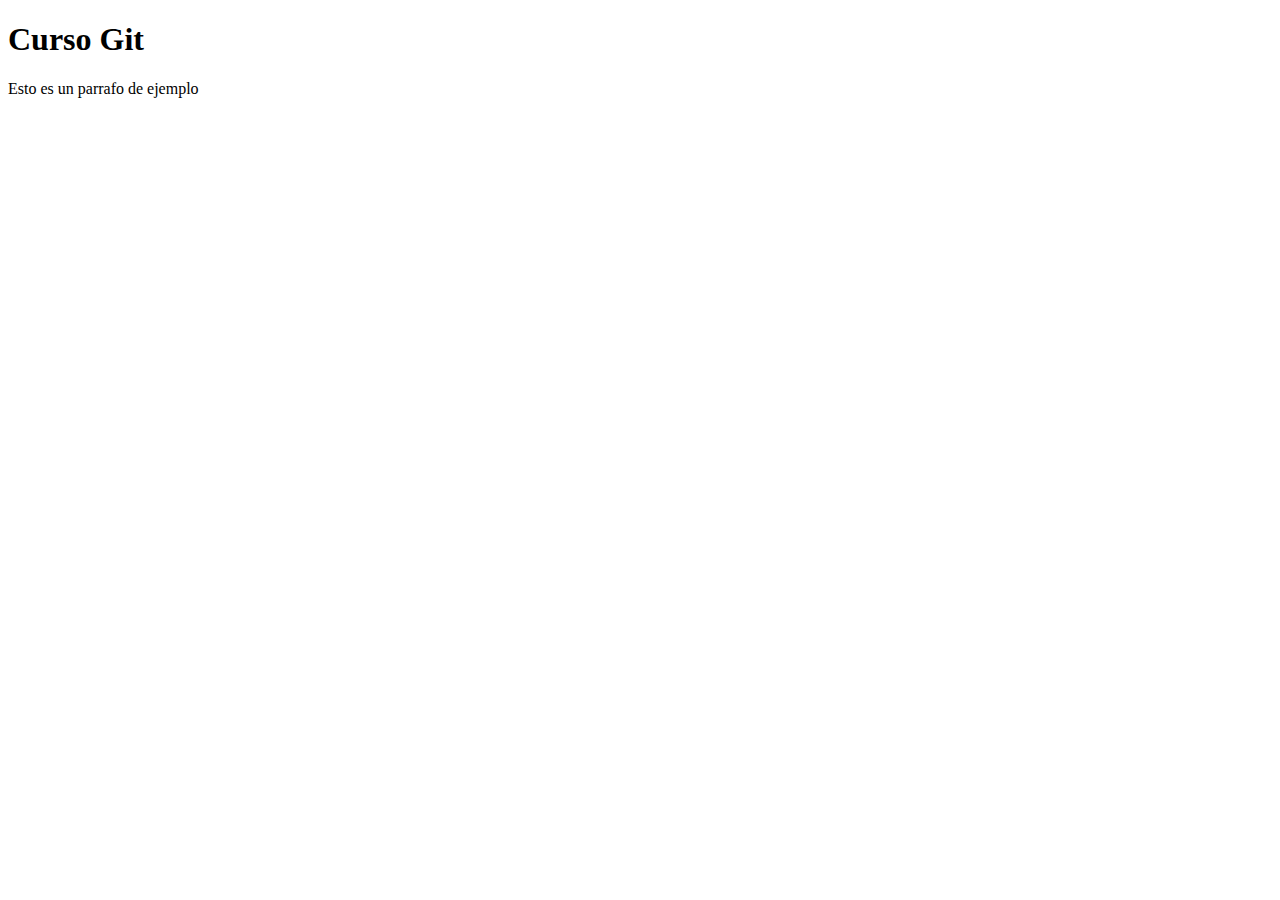
==== index.html @ 7f5f7005 "primer commit" ====
<!DOCTYPE html>
<html lang="en">
<head>
  <meta charset="UTF-8">
  <meta name="viewport" content="width=device-width, initial-scale=1.0">
  <title>Curso Git</title>
</head>
<body>
  <h1> Curso Git </h1>
  <p>Esto es un parrafo de ejemplo</p>
  
</body>
</html>
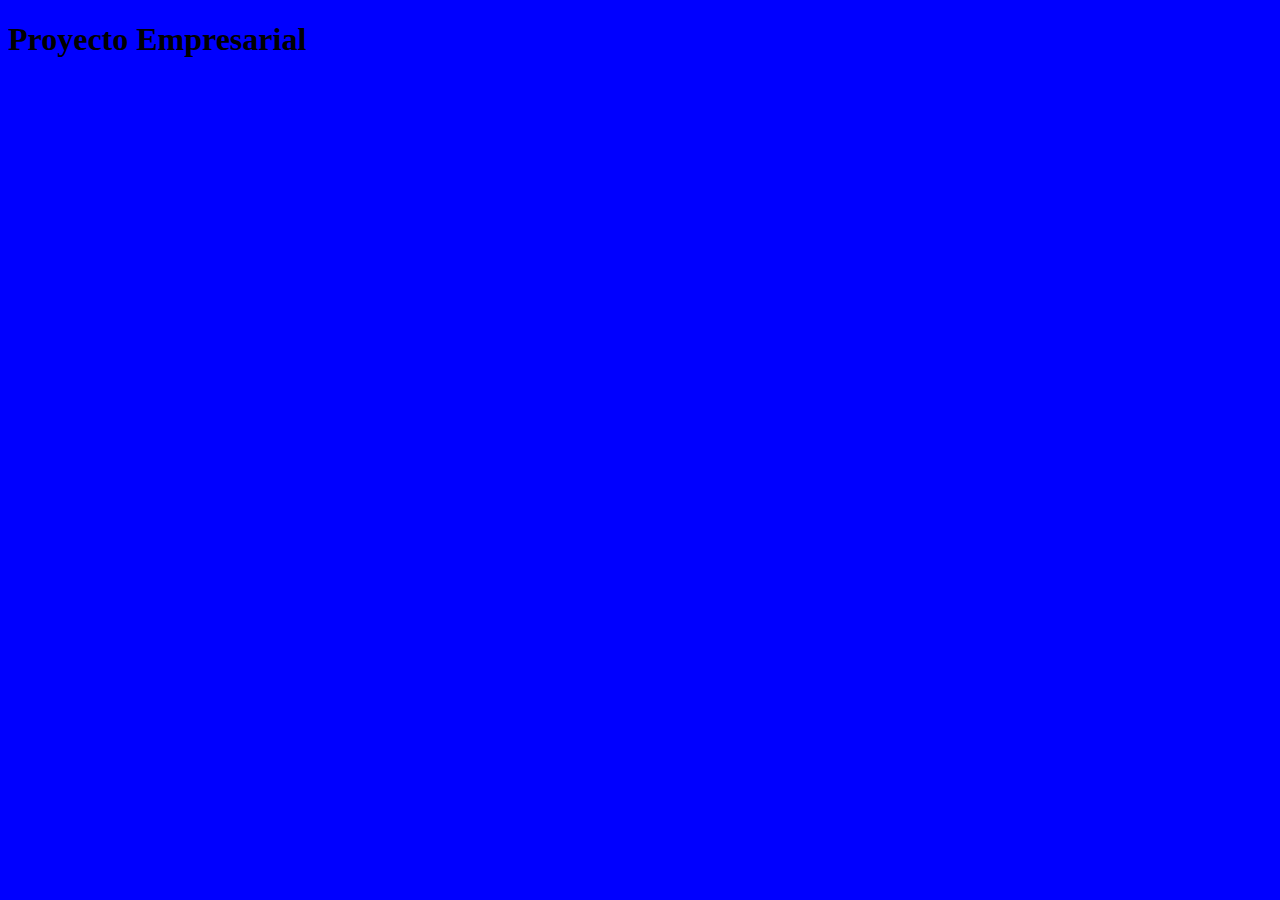
==== commit 8034d524: "Agregamos fondo, nuevo h1" ====
--- a/index.html
+++ b/index.html
@@ -4,10 +4,9 @@
   <meta charset="UTF-8">
   <meta name="viewport" content="width=device-width, initial-scale=1.0">
   <title>Curso Git</title>
+  <link href="estilos/estilos.css" rel="stylesheet" />
 </head>
 <body>
-  <h1> Curso Git </h1>
-  <p>Esto es un parrafo de ejemplo</p>
-  
+  <h1> Proyecto Empresarial </h1>
 </body>
 </html>--- a/estilos/estilos.css
+++ b/estilos/estilos.css
@@ -0,0 +1,3 @@
+body{
+  background: blue;
+}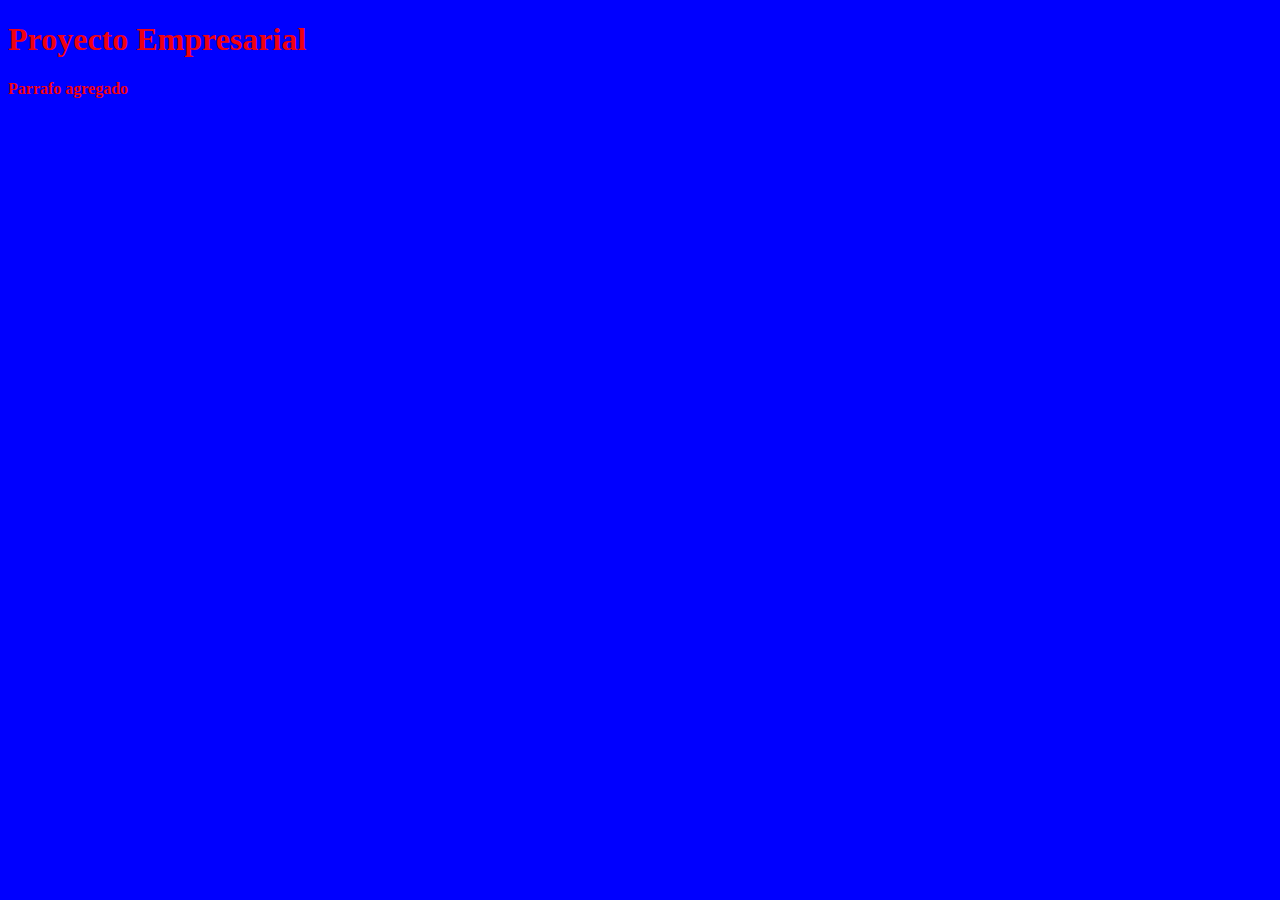
==== commit fdcd3f70: "Update index.html" ====
--- a/index.html
+++ b/index.html
@@ -8,5 +8,6 @@
 </head>
 <body>
   <h1> Proyecto Empresarial </h1>
+  <p>Parrafo agregado</p>
 </body>
-</html>+</html>
--- a/estilos/estilos.css
+++ b/estilos/estilos.css
@@ -1,3 +1,5 @@
 body{
   background: blue;
+  font-weight: bold;
+  color: #f0000f;
 }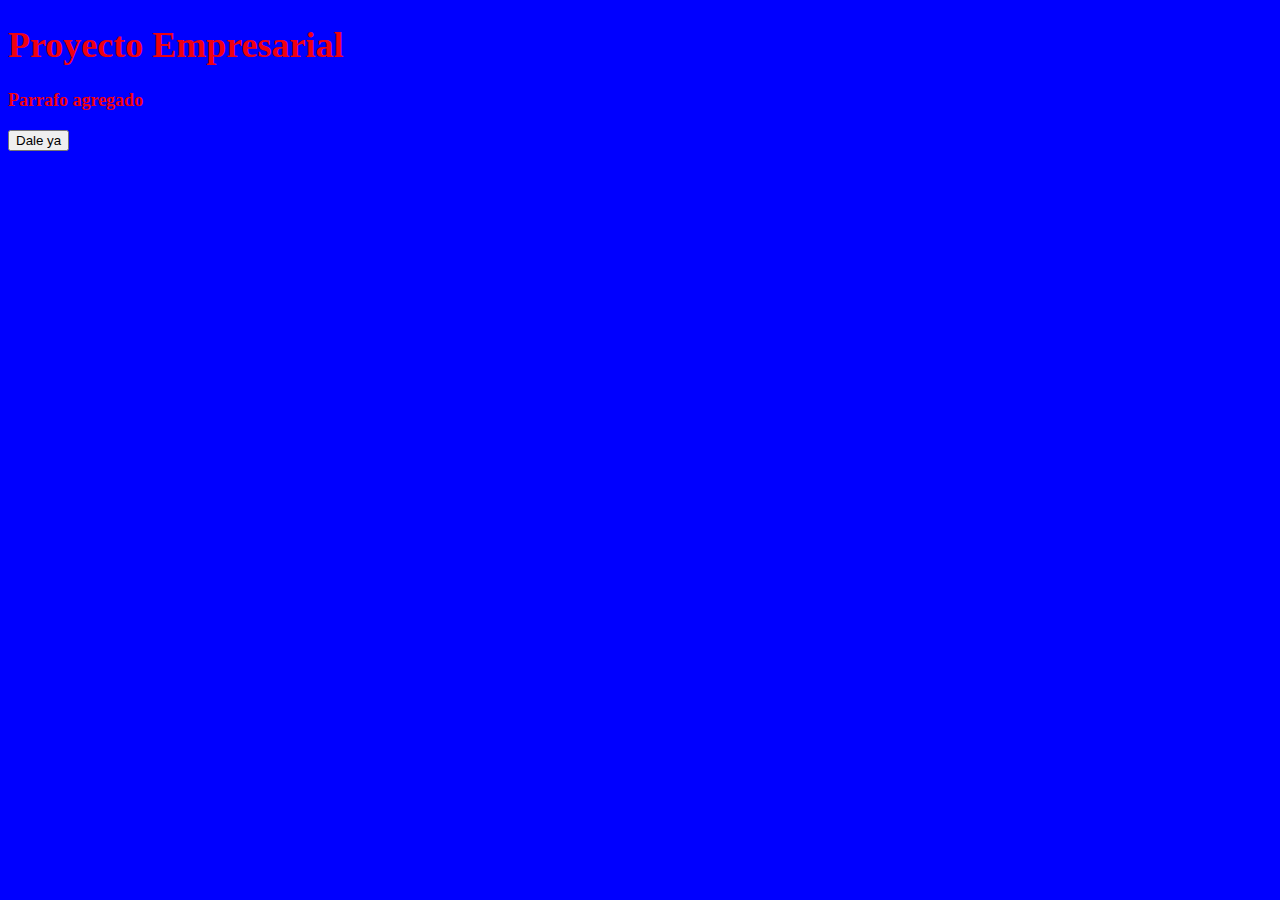
==== commit 12db391f: "saludo javascript agregado" ====
--- a/index.html
+++ b/index.html
@@ -5,9 +5,11 @@
   <meta name="viewport" content="width=device-width, initial-scale=1.0">
   <title>Curso Git</title>
   <link href="estilos/estilos.css" rel="stylesheet" />
+  <script src="js/javascript.js"></script>
 </head>
 <body>
   <h1> Proyecto Empresarial </h1>
   <p>Parrafo agregado</p>
+  <input type="button" onclick="saludo()" value="Dale ya" >
 </body>
 </html>
--- a/estilos/estilos.css
+++ b/estilos/estilos.css
@@ -2,4 +2,5 @@
   background: blue;
   font-weight: bold;
   color: #f0000f;
-}+  font-size:18px;
+}
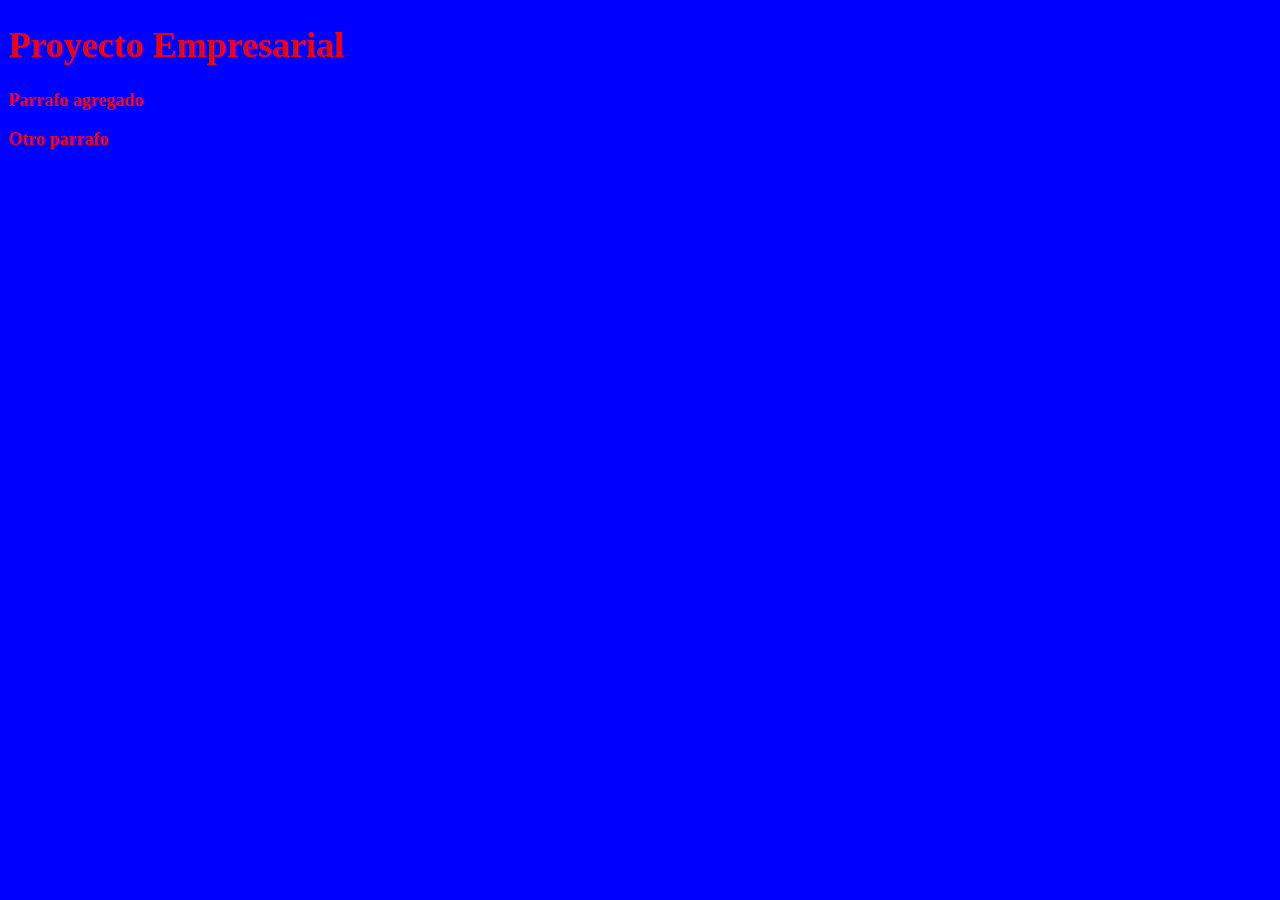
==== commit fa46b090: "Agregado tercer parrafo" ====
--- a/index.html
+++ b/index.html
@@ -5,11 +5,11 @@
   <meta name="viewport" content="width=device-width, initial-scale=1.0">
   <title>Curso Git</title>
   <link href="estilos/estilos.css" rel="stylesheet" />
-  <script src="js/javascript.js"></script>
 </head>
 <body>
   <h1> Proyecto Empresarial </h1>
   <p>Parrafo agregado</p>
-  <input type="button" onclick="saludo()" value="Dale ya" >
+
+  <p>Otro parrafo</p>
 </body>
 </html>
